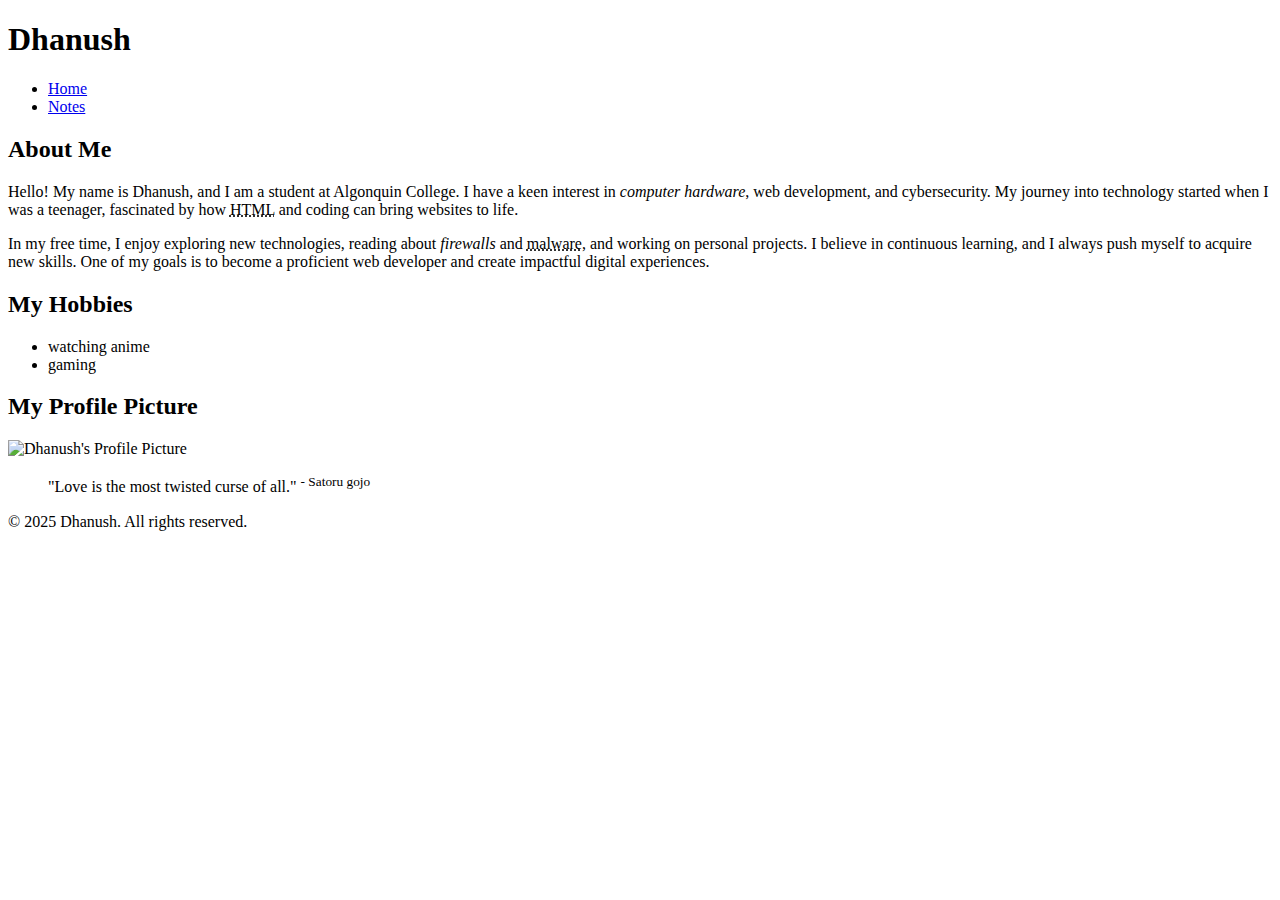
==== index.html @ f1064cd1 "Create index.html" ====
<!DOCTYPE html>
<html lang="en">
<head>
    <meta charset="UTF-8">
    <meta name="viewport" content="width=device-width, initial-scale=1.0">
    <title>My Personal Website</title>
</head>
<body>

    <!-- Site Header -->
    <header>
        <h1>Dhanush</h1>
        <nav>
            <ul>
                <li><a href="index.html">Home</a></li>
                <li><a href="notes.html">Notes</a></li>
            </ul>
        </nav>
    </header>

    <!-- About Me Section -->
    <article>
        <h2>About Me</h2>
        <p>
            Hello! My name is Dhanush, and I am a student at Algonquin College. 
            I have a keen interest in <em>computer hardware</em>, web development, and cybersecurity. 
            My journey into technology started when I was a teenager, fascinated by how 
            <abbr title="Hypertext Markup Language">HTML</abbr> and coding can bring websites to life.
        </p>
        <p>
            In my free time, I enjoy exploring new technologies, reading about <em>firewalls</em> and 
            <abbr title="Malicious Software">malware</abbr>, and working on personal projects. 
            I believe in continuous learning, and I always push myself to acquire new skills. 
            One of my goals is to become a proficient web developer and create impactful digital experiences.
        </p>
    </article>

    <!-- My Hobbies -->
    <section>
        <h2>My Hobbies</h2>
        <ul>
            <li>watching anime</li>
            <li>gaming</li>
        </ul>
    </section>

    <!-- Profile Picture -->
    <section>
        <h2>My Profile Picture</h2>
        <img src="images/my_photo.png.jpg" alt="Dhanush's Profile Picture" width="200">
    </section>

    <!-- Motivational Quote -->
    <blockquote>
        "Love is the most twisted curse of all." <sup>- Satoru gojo</sup>
    </blockquote>

    <!-- Footer -->
    <footer>
        <p>&copy; 2025 Dhanush. All rights reserved.</p>
    </footer>

</body>
</html>
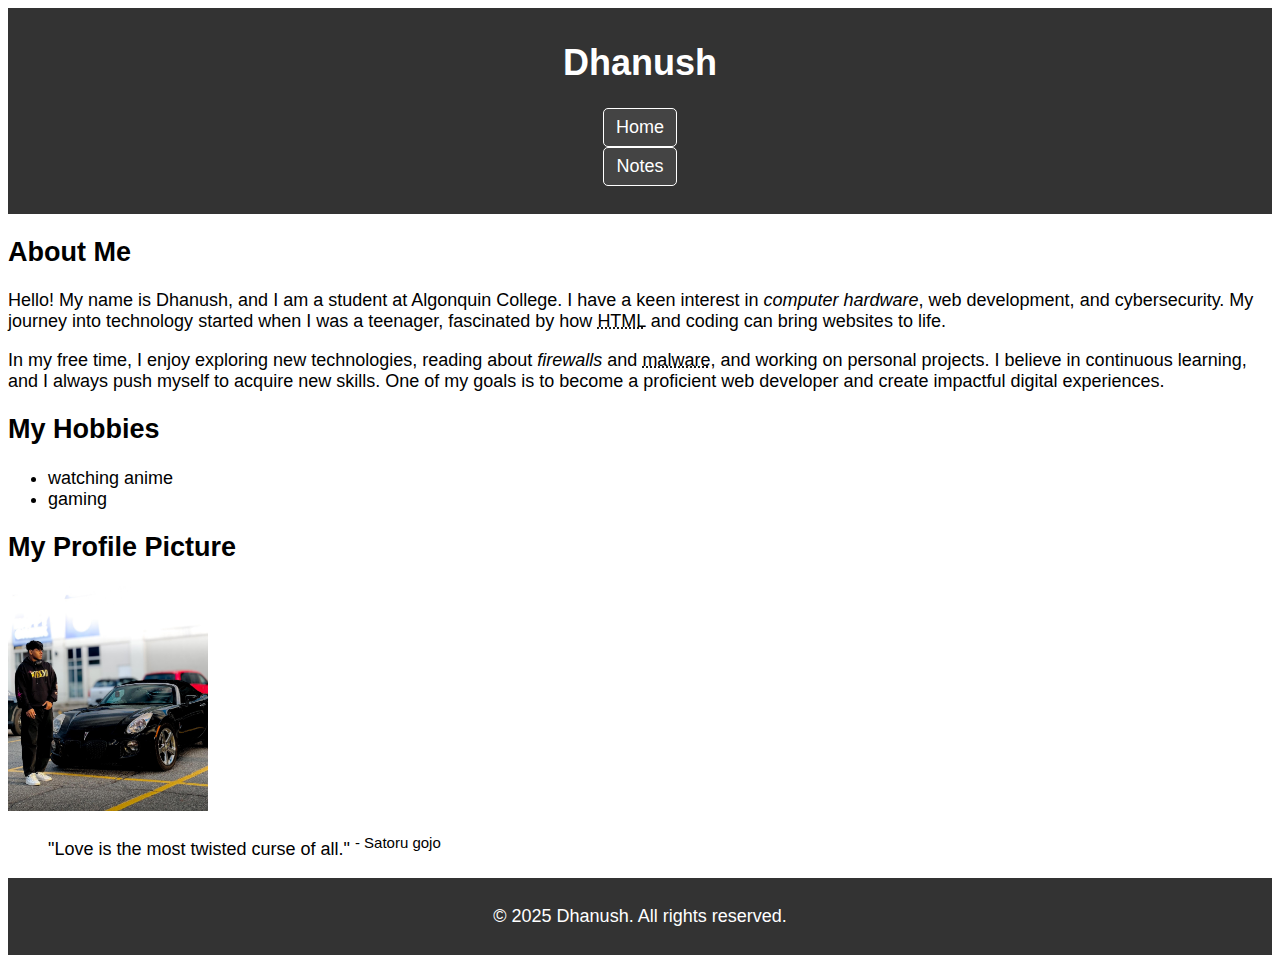
==== commit 4fd94eac: "Add files via upload" ====
--- a/index.html
+++ b/index.html
@@ -1,64 +1,66 @@
-<!DOCTYPE html>
-<html lang="en">
-<head>
-    <meta charset="UTF-8">
-    <meta name="viewport" content="width=device-width, initial-scale=1.0">
-    <title>My Personal Website</title>
-</head>
-<body>
-
-    <!-- Site Header -->
-    <header>
-        <h1>Dhanush</h1>
-        <nav>
-            <ul>
-                <li><a href="index.html">Home</a></li>
-                <li><a href="notes.html">Notes</a></li>
-            </ul>
-        </nav>
-    </header>
-
-    <!-- About Me Section -->
-    <article>
-        <h2>About Me</h2>
-        <p>
-            Hello! My name is Dhanush, and I am a student at Algonquin College. 
-            I have a keen interest in <em>computer hardware</em>, web development, and cybersecurity. 
-            My journey into technology started when I was a teenager, fascinated by how 
-            <abbr title="Hypertext Markup Language">HTML</abbr> and coding can bring websites to life.
-        </p>
-        <p>
-            In my free time, I enjoy exploring new technologies, reading about <em>firewalls</em> and 
-            <abbr title="Malicious Software">malware</abbr>, and working on personal projects. 
-            I believe in continuous learning, and I always push myself to acquire new skills. 
-            One of my goals is to become a proficient web developer and create impactful digital experiences.
-        </p>
-    </article>
-
-    <!-- My Hobbies -->
-    <section>
-        <h2>My Hobbies</h2>
-        <ul>
-            <li>watching anime</li>
-            <li>gaming</li>
-        </ul>
-    </section>
-
-    <!-- Profile Picture -->
-    <section>
-        <h2>My Profile Picture</h2>
-        <img src="images/my_photo.png.jpg" alt="Dhanush's Profile Picture" width="200">
-    </section>
-
-    <!-- Motivational Quote -->
-    <blockquote>
-        "Love is the most twisted curse of all." <sup>- Satoru gojo</sup>
-    </blockquote>
-
-    <!-- Footer -->
-    <footer>
-        <p>&copy; 2025 Dhanush. All rights reserved.</p>
-    </footer>
-
-</body>
-</html>
+<!DOCTYPE html>
+<html lang="en">
+<head>
+    <meta charset="UTF-8">
+    <meta name="viewport" content="width=device-width, initial-scale=1.0">
+    <title>My Personal Website</title>
+    <link rel="stylesheet" href="styles.css">
+
+</head>
+<body>
+
+    <!-- Site Header -->
+    <header>
+        <h1>Dhanush</h1>
+        <nav>
+            <ul>
+                <li><a href="index.html">Home</a></li>
+                <li><a href="notes.html">Notes</a></li>
+            </ul>
+        </nav>
+    </header>
+
+    <!-- About Me Section -->
+    <article>
+        <h2>About Me</h2>
+        <p>
+            Hello! My name is Dhanush, and I am a student at Algonquin College. 
+            I have a keen interest in <em>computer hardware</em>, web development, and cybersecurity. 
+            My journey into technology started when I was a teenager, fascinated by how 
+            <abbr title="Hypertext Markup Language">HTML</abbr> and coding can bring websites to life.
+        </p>
+        <p>
+            In my free time, I enjoy exploring new technologies, reading about <em>firewalls</em> and 
+            <abbr title="Malicious Software">malware</abbr>, and working on personal projects. 
+            I believe in continuous learning, and I always push myself to acquire new skills. 
+            One of my goals is to become a proficient web developer and create impactful digital experiences.
+        </p>
+    </article>
+
+    <!-- My Hobbies -->
+    <section>
+        <h2>My Hobbies</h2>
+        <ul>
+            <li>watching anime</li>
+            <li>gaming</li>
+        </ul>
+    </section>
+
+    <!-- Profile Picture -->
+    <section>
+        <h2>My Profile Picture</h2>
+        <img src="images/my_photo.png.jpg" alt="Dhanush's Profile Picture" width="200">
+    </section>
+
+    <!-- Motivational Quote -->
+    <blockquote>
+        "Love is the most twisted curse of all." <sup>- Satoru gojo</sup>
+    </blockquote>
+
+    <!-- Footer -->
+    <footer>
+        <p>&copy; 2025 Dhanush. All rights reserved.</p>
+    </footer>
+
+</body>
+</html>
--- a/styles.css
+++ b/styles.css
@@ -0,0 +1,53 @@
+/* Apply styles to the body for font and size */
+body {
+    font-family: Arial, sans-serif;
+    font-size: 18px;
+}
+
+/* Style header & footer with same background */
+header, footer {
+    background-color: #333;
+    color: white;
+    text-align: center;
+    padding: 10px;
+}
+
+/* Style navigation */
+nav ul {
+    list-style-type: none; /* Remove bullets */
+    padding: 0;
+}
+
+nav a {
+    text-decoration: none; /* Remove underline */
+    background-color: #444;
+    color: white;
+    padding: 8px 12px;
+    display: inline-block;
+    border: 1px solid white;
+    border-radius: 5px;
+}
+
+nav a:hover, nav a:focus {
+    background-color: #ff6600; /* Change background on hover */
+}
+
+/* Change the color of the main heading */
+.site-title {
+    color: #ff6600;
+}
+
+/* Add a box shadow to the image */
+#my-image {
+    box-shadow: 0px 0px 2px 1px black;
+}
+
+/* Change hobby list bullets to squares */
+.hobbies {
+    list-style-type: square;
+}
+
+/* Add background to odd list items in hobbies */
+.hobbies li:nth-child(odd) {
+    background-color: #f0f0f0;
+}
